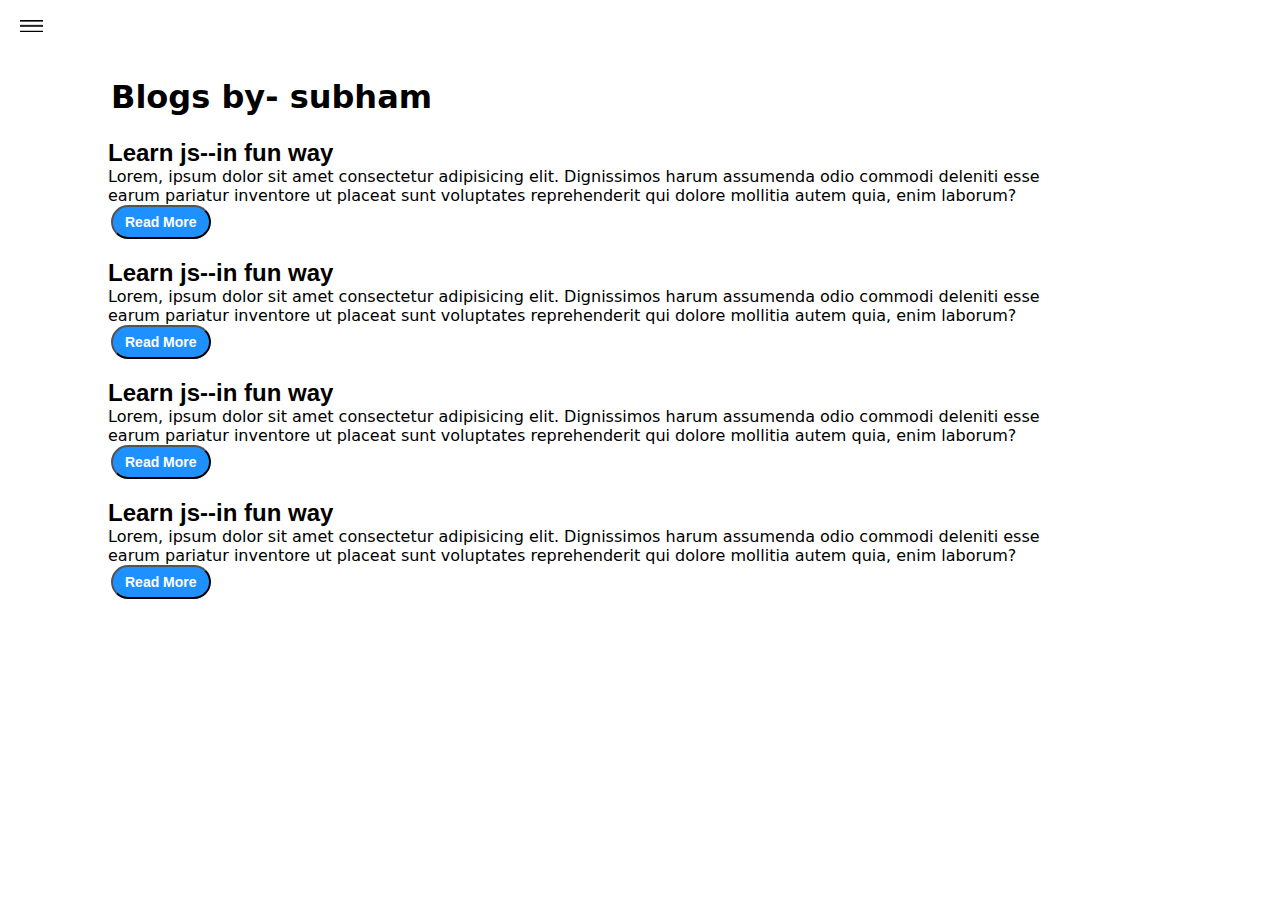
==== Blog.html @ ddab7f97 "first commit" ====
<!DOCTYPE html>
<html lang="en">

<head>
    <meta charset="UTF-8">
    <meta http-equiv="X-UA-Compatible" content="IE=edge">
    <meta name="viewport" content="width=device-width, initial-scale=1.0">
    <title>Document</title>
    <link rel="stylesheet" href="style.css">
</head>

<body>
    <div class="container">
        <div class="sidebar sidebarGo">

            <nav>
                <ul>
                    <li><a href="/">Home</a></li>
                    <li><a href="/Intro.html">Intro</a></li>
                    <li><a href="/services.html">Services</a></li>
                    <li><a href="/Blog.html">Blog</a></li>
                    <li><a href="/contact.html">Contact me</a></li>
                </ul>
            </nav>
        </div>
        <div class="main">
            <div class="hamburger">
                <img class="ham" src="ham2.png" alt="" width="23px">
                <img class="cross" src="cross.png" alt="cross" width="23px">
            </div>
            <div class="blogcontainer">
                <h1>Blogs by- subham</h1>
                <div class="blogItem">
                    <h2>Learn js--in fun way</h2>
                    <p>Lorem, ipsum dolor sit amet consectetur adipisicing elit. Dignissimos harum assumenda odio
                        commodi deleniti esse earum pariatur inventore ut placeat sunt voluptates reprehenderit qui
                        dolore mollitia autem quia, enim laborum?</p>
                    <button class="btn btn-sml">Read More</button>
                </div>
                <div class="blogItem">
                    <h2>Learn js--in fun way</h2>
                    <p>Lorem, ipsum dolor sit amet consectetur adipisicing elit. Dignissimos harum assumenda odio
                        commodi deleniti esse earum pariatur inventore ut placeat sunt voluptates reprehenderit qui
                        dolore mollitia autem quia, enim laborum?</p>
                    <button class="btn btn-sml">Read More</button>
                </div>
                <div class="blogItem">
                    <h2>Learn js--in fun way</h2>
                    <p>Lorem, ipsum dolor sit amet consectetur adipisicing elit. Dignissimos harum assumenda odio
                        commodi deleniti esse earum pariatur inventore ut placeat sunt voluptates reprehenderit qui
                        dolore mollitia autem quia, enim laborum?</p>
                    <button class="btn btn-sml">Read More</button>
                </div>
                <div class="blogItem">
                    <h2>Learn js--in fun way</h2>
                    <p>Lorem, ipsum dolor sit amet consectetur adipisicing elit. Dignissimos harum assumenda odio
                        commodi deleniti esse earum pariatur inventore ut placeat sunt voluptates reprehenderit qui
                        dolore mollitia autem quia, enim laborum?</p>
                    <button class="btn btn-sml">Read More</button>
                </div>
            </div>
        </div>
    </div>
</body>
<script src="script.js"></script>

</html>
---- style.css ----
* {
    margin: 0;
    padding: 0;
   

    
    @import url('https://fonts.googleapis.com/css2?family=Roboto:wght@100&display=swap');
    @import url('https://fonts.googleapis.com/css2?family=Roboto:wght@900&display=swap');
}

.sidebar {
    position: absolute;
    background-color: rgb(168, 164, 164);
    /* width: 434px;*/

    font-family: 'Roboto', sans-serif;
    height: 100vh;
    transition: transform 0.3s ease-in;
}

.sidebar nav {
    padding: 45px;


}

.sidebar nav li {
    list-style: none;
    font-size: 30px;
    padding: 33px 0;


}

.sidebar nav li a {
    text-decoration: none;
    color: black;
}

.main {
    /*background-color: darkgoldenrod;*/
    width: 90vw;
}

.container {
    display: flex;

}

.info-container {
    /* background-color: darkred;*/
    height: 58vhvw;
    width: 70vw;
    margin: 144px auto;
    display: flex;
    justify-content: space-around;
}

.devInfo {
    font-size: 16px;
    display: flex;
    justify-content: center;
    flex-direction: column;
    font-family: 'Roboto', sans-serif;
}

.hello {
    font-size: 3rem;
}

.name {
    font-size: 3em;
    font-weight: bold;
    font-family: Arial, Helvetica, sans-serif;

}

.about {
    font-size: 2.5em;
}

.moreabout {
    font-size: 2.2em;
    margin-top: 23px;
    font-family: 'Times New Roman', Times, serif;
}

.buttons {
    margin-top: 2.2em;
    font-size: 16px;
}

.btn {
    border-radius: 22px;
    padding: 9px 14px;
    color: white;
    background-color: dodgerblue;
    font-size: 2em;
    margin: 3px 3px;
    font-weight: bold;
    cursor: pointer;
}

.btn-sm {
    font-size: 17px;
    padding: 10px 19px;
    margin: 12px 0;

}

.btn:hover {
    background-color: white;
    color: dodgerblue;
}

.devPic img {
    height: 58vhpx;
    width: auto;
}

/*contact part*/
.contactform {
    font-family: 'Segoe UI', Tahoma, Geneva, Verdana, sans-serif;
    /* padding-top: 144px;*/
    padding: 0 34px;
    margin: 0 88px;
}

.contactform h1 {
    font-family: Georgia, 'Times New Roman', Times, serif;
    text-align: center;
    padding: 12px 0;
    /* padding-top: 140px; */
}

.contactform form {
    margin: 0 40px;
}

.contactform form div {
    padding: 10px 0;
    display: flex;
    flex-direction: column;
}

.contactform form div input {
    /*  width: 26vw; */
    border-radius: 5px;
    margin: 6px 0 0 0;
    padding: 3px;


}

#emailHelp {
    font-size: 11px;
    color: midnightblue;
    margin: 0 5px;
    padding: 3px 0 0 0;
}

#form-check {
    flex-direction: row;
}

#form-check input {
    width: 24px;
    margin: 3px 0;

}

/*blog part*/
.blogItem {
    margin: 20px;
    font-family: Arial, Helvetica, sans-serif;

}

h1 {
    font-family: system-ui, -apple-system, BlinkMacSystemFont, 'Segoe UI', Roboto, Oxygen, Ubuntu, Cantarell, 'Open Sans', 'Helvetica Neue', sans-serif;
    margin: 23px;
}

p {
    font-family: system-ui, -apple-system, BlinkMacSystemFont, 'Segoe UI', Roboto, Oxygen, Ubuntu, Cantarell, 'Open Sans', 'Helvetica Neue', sans-serif;

}

.btn-sml {
    border-radius: 20px;
    padding: 7px 12px;
    color: white;
    background-color: dodgerblue;
    font-size: 14px;
    margin: 0 3px;
    font-weight: bold;
    cursor: pointer;
}

.intro h2 {
    font-family: Arial, Helvetica, sans-serif;
    margin: 12px;

}

.intro p {
    font-family: system-ui, -apple-system, BlinkMacSystemFont, 'Segoe UI', Roboto, Oxygen, Ubuntu, Cantarell, 'Open Sans', 'Helvetica Neue', sans-serif;
    margin: 12px;
}

.skillscotainer {
    padding: 12px;
}

.skill {
    width: 265px;
    height: 6px;
    background-color: crimson;
    border: 2px solid black;
}

.skillItem {
    display: flex;
    align-items: center;
    font-family: Arial, Helvetica, sans-serif;
    font-weight: 900;
}

.hundred {
    width: 265px;
    background-color: cornflowerblue;
}

.fifty {
    width: 125px;
    background-color: grey;

}

.t5 {
    width: 75px;
    background-color: aqua;
}

@media (max-width: 1615px) {
    .devInfo {
        font-size: 10px;
    }

    .intro,
    .blogcontainer,
    .contactform {
        margin: 50px 8px;
    }

    /*  .devPic{
        display: none;
      }*/
    .buttons {
        font-size: 6px;
    }

}

/* .sidebar{
        transform: translate(-443px, 0px);
        position: absolute;

    }*/

.sidebarGo {
    transform: translate(-443px, 0px);
    position: absolute;
}



.hamburger {
    position: absolute;
    cursor: pointer;
    top: 10px;
    left: 10px;

}

.cross {
    margin-left: 185px;
    margin-top: 10px;

}

.ham {
    margin-top: 10px;
    margin-left: 10px;
}

.blogcontainer {
    margin: 78px 88px;
}

/*.intro{
    margin: 78px 88px;
 }*/

/*.intro, .blogcontainer, .contactform{
    margin:  50px 8px; 
 }*/

/*.devInfo{
    font-size: 10px;
 }*/
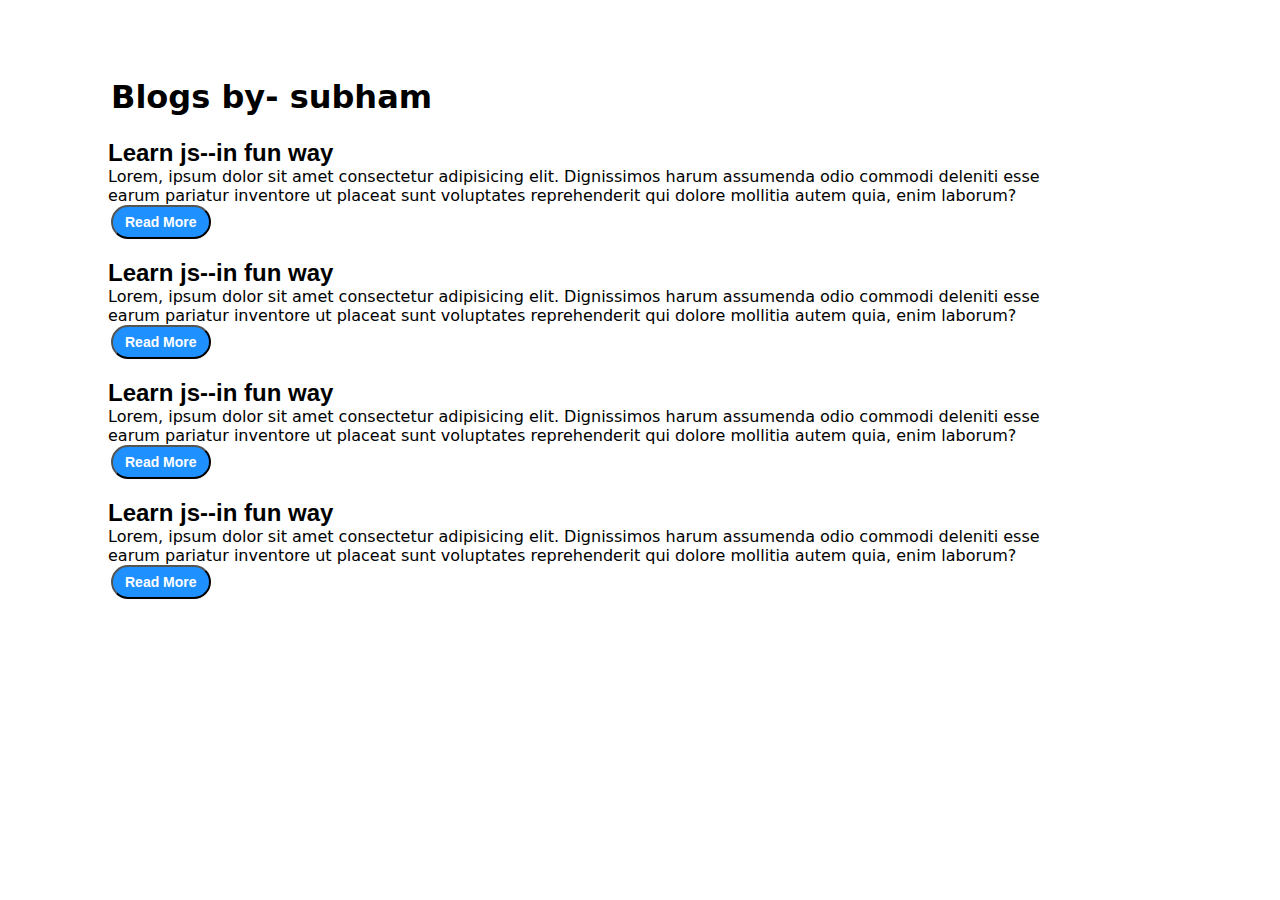
==== commit 8594a429: "Update Blog.html" ====
--- a/Blog.html
+++ b/Blog.html
@@ -25,8 +25,8 @@
         </div>
         <div class="main">
             <div class="hamburger">
-                <img class="ham" src="ham2.png" alt="" width="23px">
-                <img class="cross" src="cross.png" alt="cross" width="23px">
+                <img class="ham" src="https://html-generator.com/uploads/images/2024/08/12/73688PRWJCV5J4X.png" alt="" width="23px">
+                <img class="cross" src="https://html-generator.com/uploads/images/2024/08/12/73688PRWJCV5J4X.png" alt="cross" width="23px">
             </div>
             <div class="blogcontainer">
                 <h1>Blogs by- subham</h1>
@@ -64,4 +64,4 @@
 </body>
 <script src="script.js"></script>
 
-</html>+</html>
